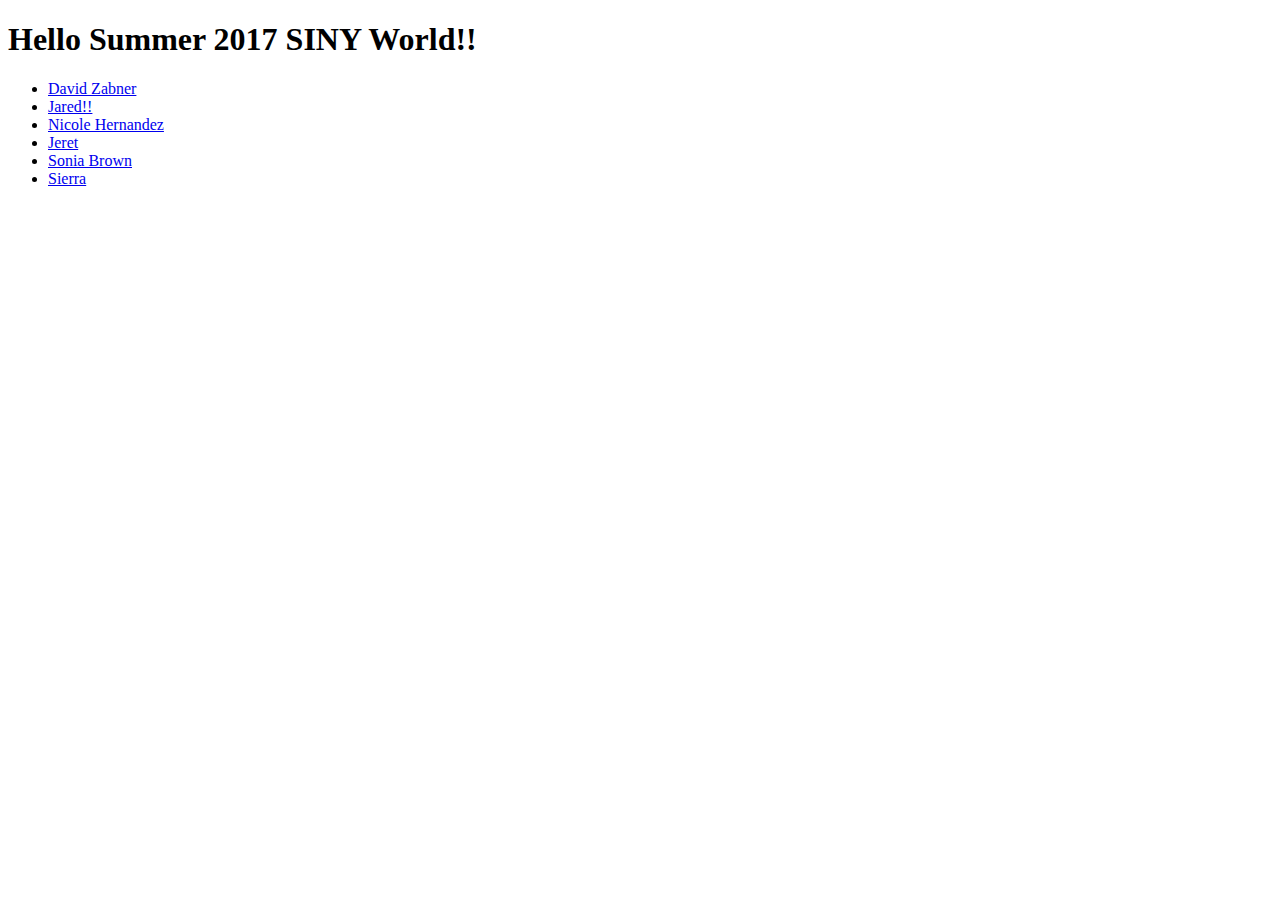
==== index.html @ a4dd0bbf "update a tag" ====
<!DOCTYPE html>
<html lang="en">
<head>
<title>Summer 2017 SINY - My First Website</title>
</head>
<body>
<h1>Hello Summer 2017 SINY World!!</h1>
  <div class="center">
    <ul>
    	<li><a href="html/david.html">David Zabner</a></li>
      <li><a href="html/jared.html">Jared!!</a></li>
    	<li><a href="html/nicole.html">Nicole Hernandez</a></li>
      <li><a href="html/Jeret.html">Jeret</a></li>
      <li><a href="html/sonia.html">Sonia Brown</a></li>
      <li><a href="html/sierra.html">Sierra</a></li>
    	<ul>
  </div>
</center>
</body>
</html>
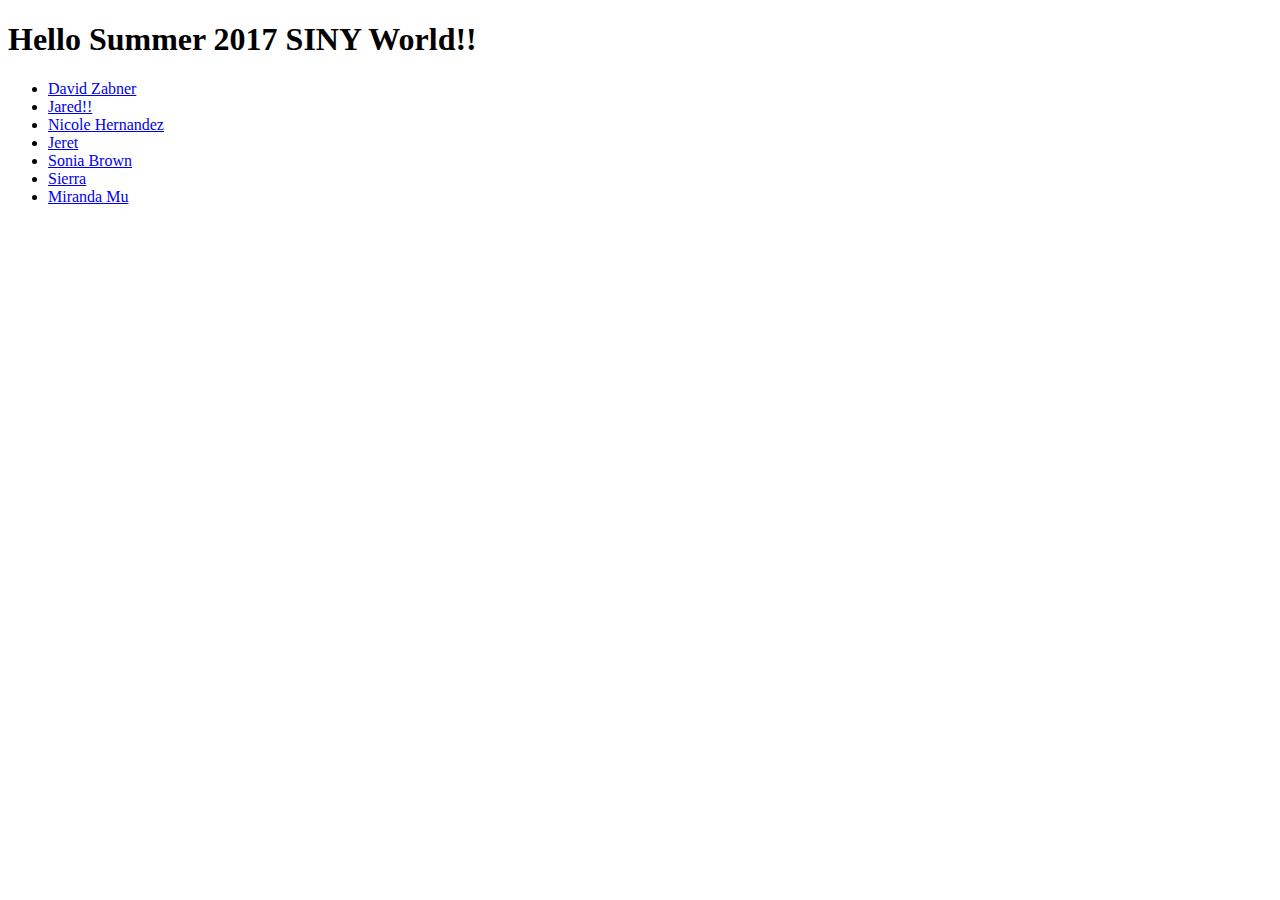
==== commit 2143709d: "Merge remote-tracking branch 'origin/mirandamu'" ====
--- a/index.html
+++ b/index.html
@@ -8,11 +8,13 @@
   <div class="center">
     <ul>
     	<li><a href="html/david.html">David Zabner</a></li>
+
       <li><a href="html/jared.html">Jared!!</a></li>
     	<li><a href="html/nicole.html">Nicole Hernandez</a></li>
       <li><a href="html/Jeret.html">Jeret</a></li>
       <li><a href="html/sonia.html">Sonia Brown</a></li>
       <li><a href="html/sierra.html">Sierra</a></li>
+      <li><a href="html/mirandamu.html">Miranda Mu</a></li>
     	<ul>
   </div>
 </center>
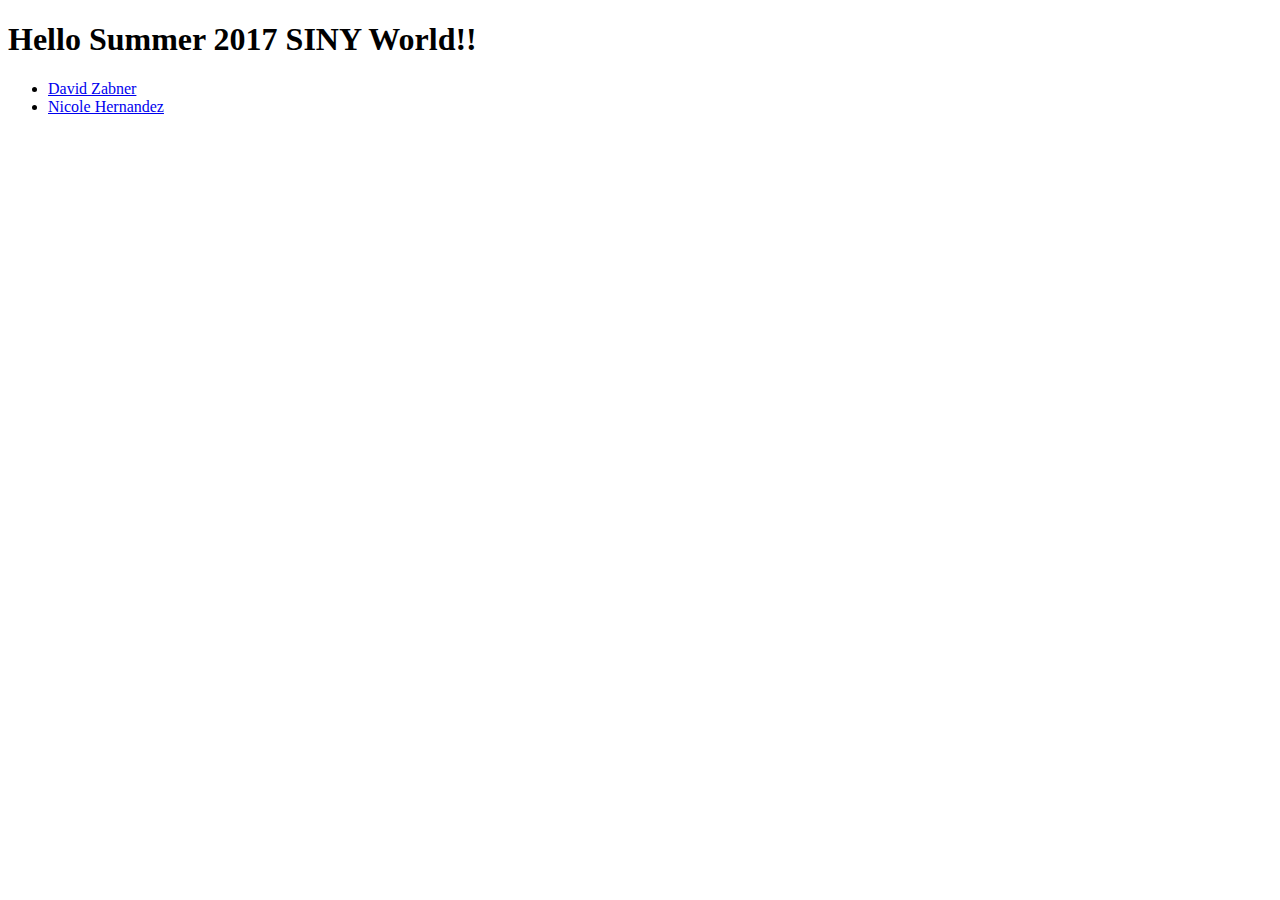
==== commit bf37d1c2: "Started Nicole home page" ====
--- a/index.html
+++ b/index.html
@@ -8,13 +8,7 @@
   <div class="center">
     <ul>
     	<li><a href="html/david.html">David Zabner</a></li>
-
-      <li><a href="html/jared.html">Jared!!</a></li>
-    	<li><a href="html/nicole.html">Nicole Hernandez</a></li>
-      <li><a href="html/Jeret.html">Jeret</a></li>
-      <li><a href="html/sonia.html">Sonia Brown</a></li>
-      <li><a href="html/sierra.html">Sierra</a></li>
-      <li><a href="html/mirandamu.html">Miranda Mu</a></li>
+      <li><a href="html/nicole.html">Nicole Hernandez</a></li>
     	<ul>
   </div>
 </center>
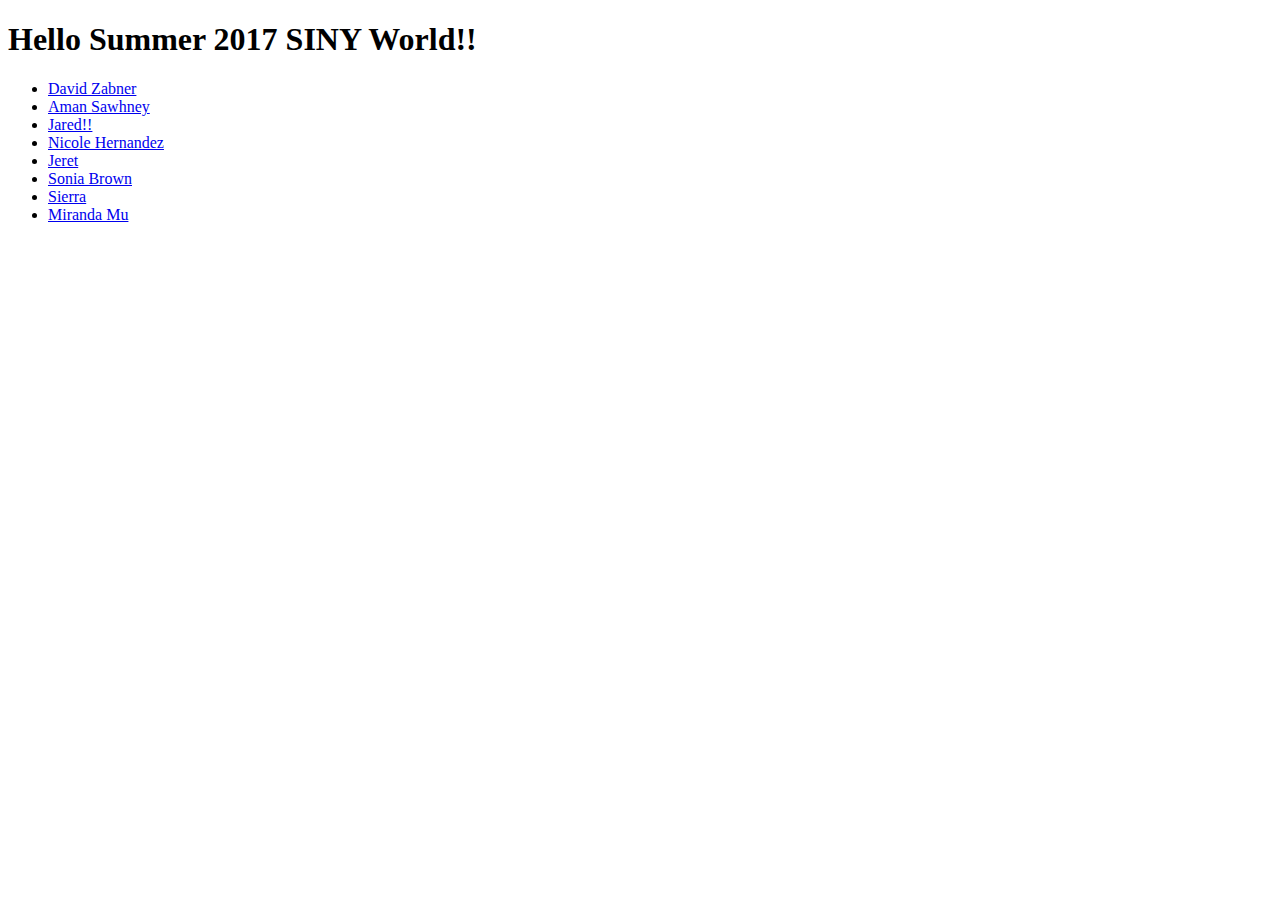
==== commit edeaff80: "Merge branch 'master' into aman" ====
--- a/index.html
+++ b/index.html
@@ -1,16 +1,26 @@
 <!DOCTYPE html>
 <html lang="en">
+
 <head>
-<title>Summer 2017 SINY - My First Website</title>
+    <title>Summer 2017 SINY - My First Website</title>
 </head>
+
 <body>
+</center>
 <h1>Hello Summer 2017 SINY World!!</h1>
   <div class="center">
     <ul>
     	<li><a href="html/david.html">David Zabner</a></li>
-      <li><a href="html/nicole.html">Nicole Hernandez</a></li>
+      <li><a href="html/aman.html">Aman Sawhney</a></li>
+      <li><a href="html/jared.html">Jared!!</a></li>
+    	<li><a href="html/nicole.html">Nicole Hernandez</a></li>
+      <li><a href="html/Jeret.html">Jeret</a></li>
+      <li><a href="html/sonia.html">Sonia Brown</a></li>
+      <li><a href="html/sierra.html">Sierra</a></li>
+      <li><a href="html/mirandamu.html">Miranda Mu</a></li>
     	<ul>
   </div>
 </center>
 </body>
+
 </html>
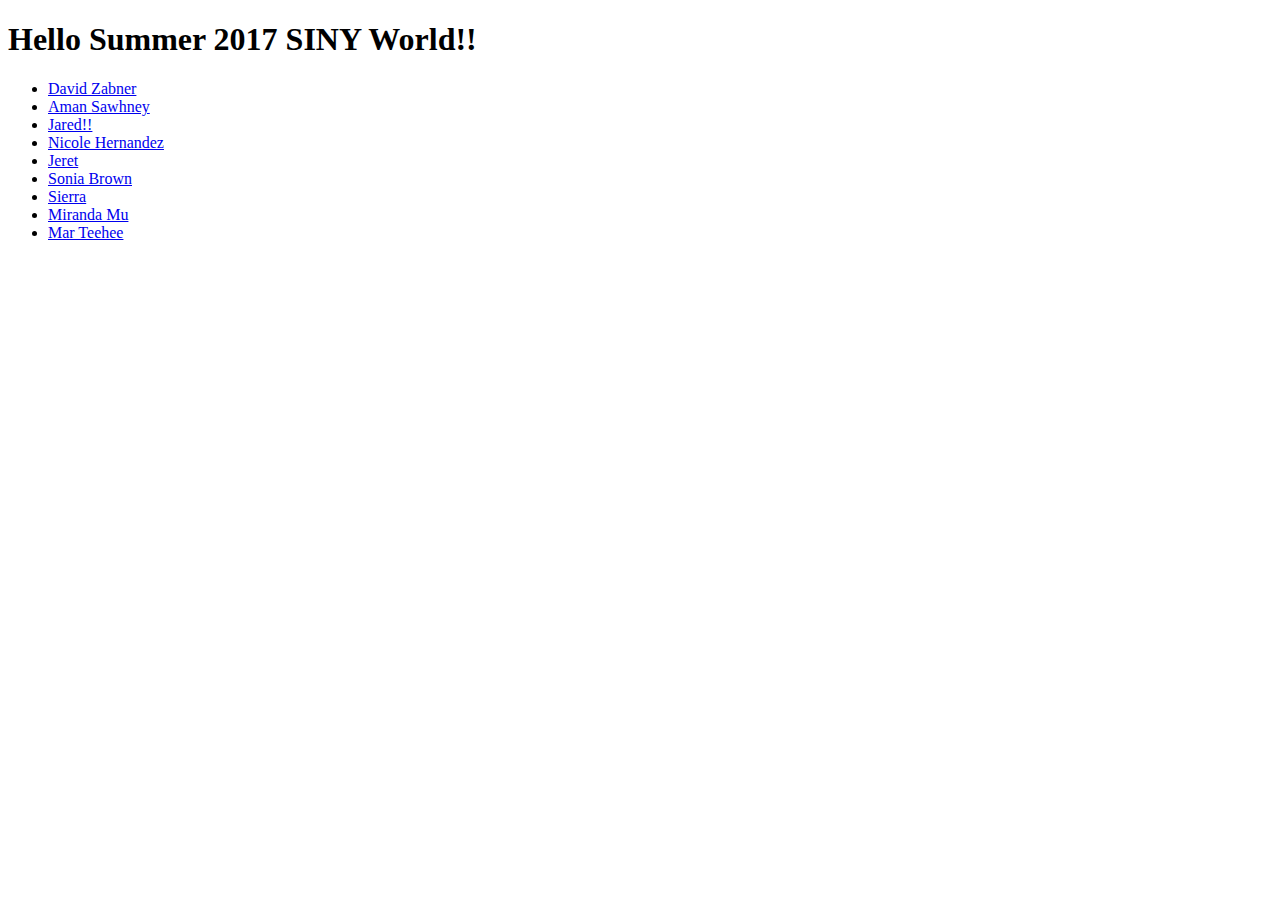
==== commit 6bb14c97: "added myself to index" ====
--- a/index.html
+++ b/index.html
@@ -18,6 +18,7 @@
       <li><a href="html/sonia.html">Sonia Brown</a></li>
       <li><a href="html/sierra.html">Sierra</a></li>
       <li><a href="html/mirandamu.html">Miranda Mu</a></li>
+      <li><a href="html/mar.html">Mar Teehee</a></li>
     	<ul>
   </div>
 </center>
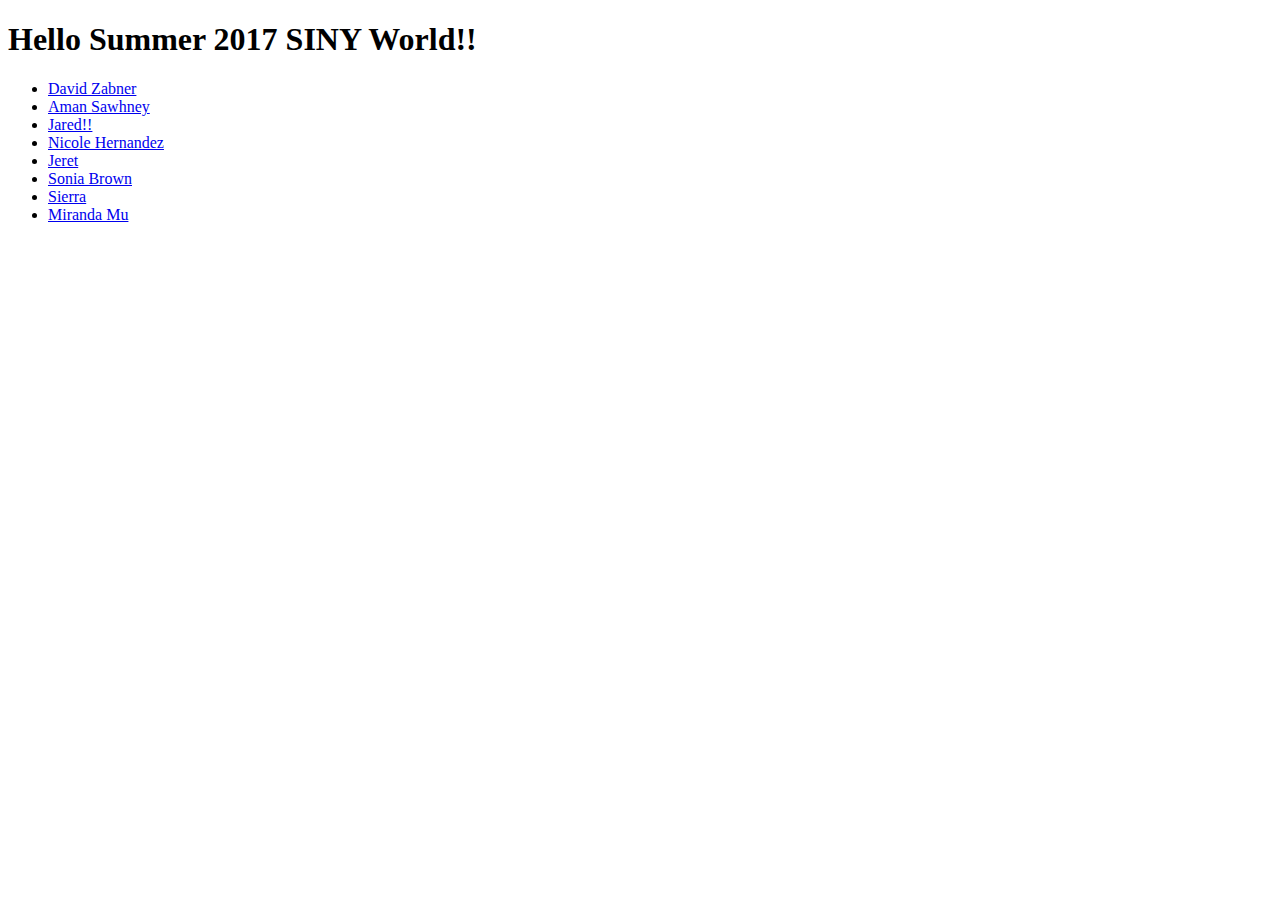
==== commit dfc7c88f: "commit html and css jeret" ====
--- a/index.html
+++ b/index.html
@@ -18,7 +18,6 @@
       <li><a href="html/sonia.html">Sonia Brown</a></li>
       <li><a href="html/sierra.html">Sierra</a></li>
       <li><a href="html/mirandamu.html">Miranda Mu</a></li>
-      <li><a href="html/mar.html">Mar Teehee</a></li>
     	<ul>
   </div>
 </center>
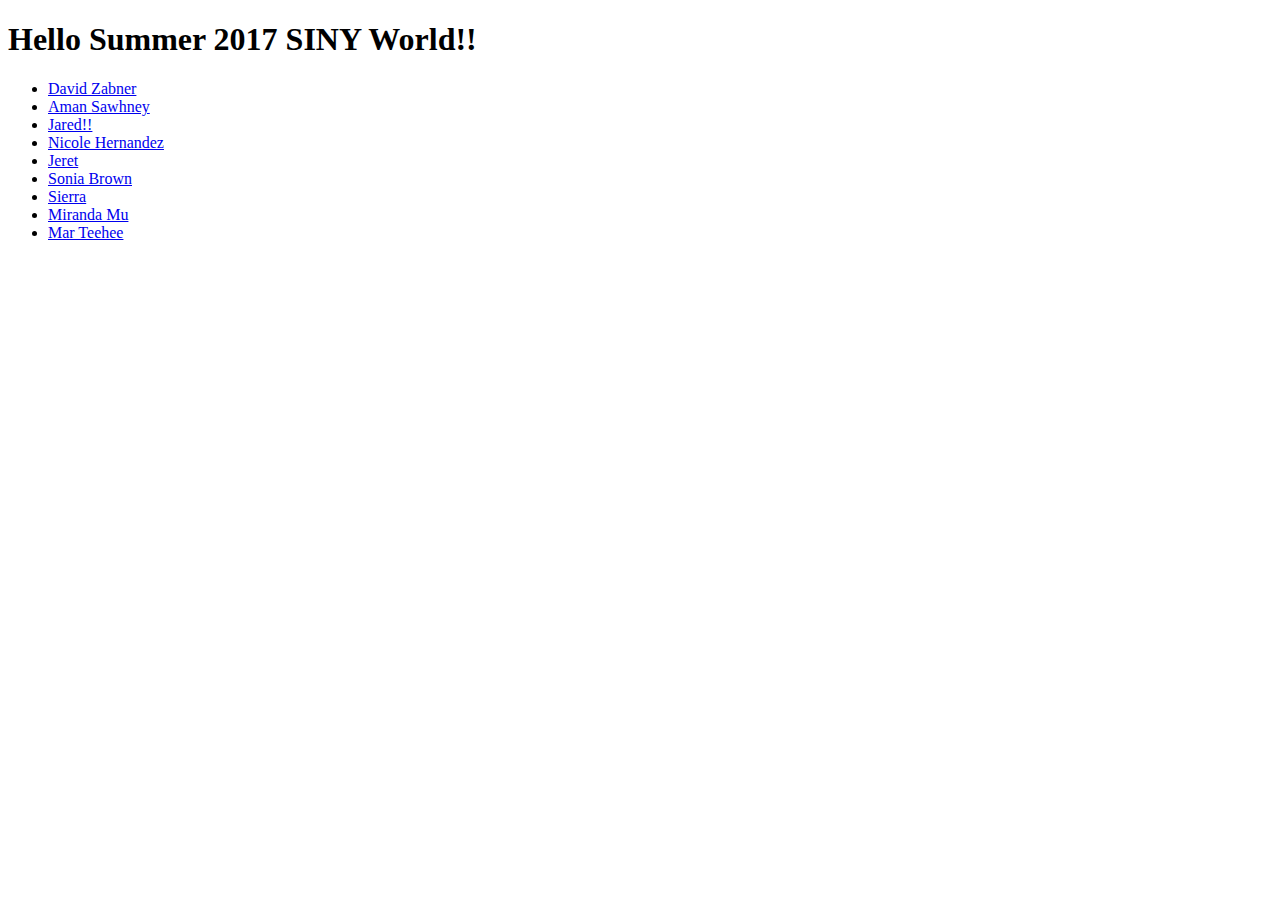
==== commit e66b2b02: "merging" ====
--- a/index.html
+++ b/index.html
@@ -18,6 +18,7 @@
       <li><a href="html/sonia.html">Sonia Brown</a></li>
       <li><a href="html/sierra.html">Sierra</a></li>
       <li><a href="html/mirandamu.html">Miranda Mu</a></li>
+      <li><a href="html/mar.html">Mar Teehee</a></li>
     	<ul>
   </div>
 </center>
